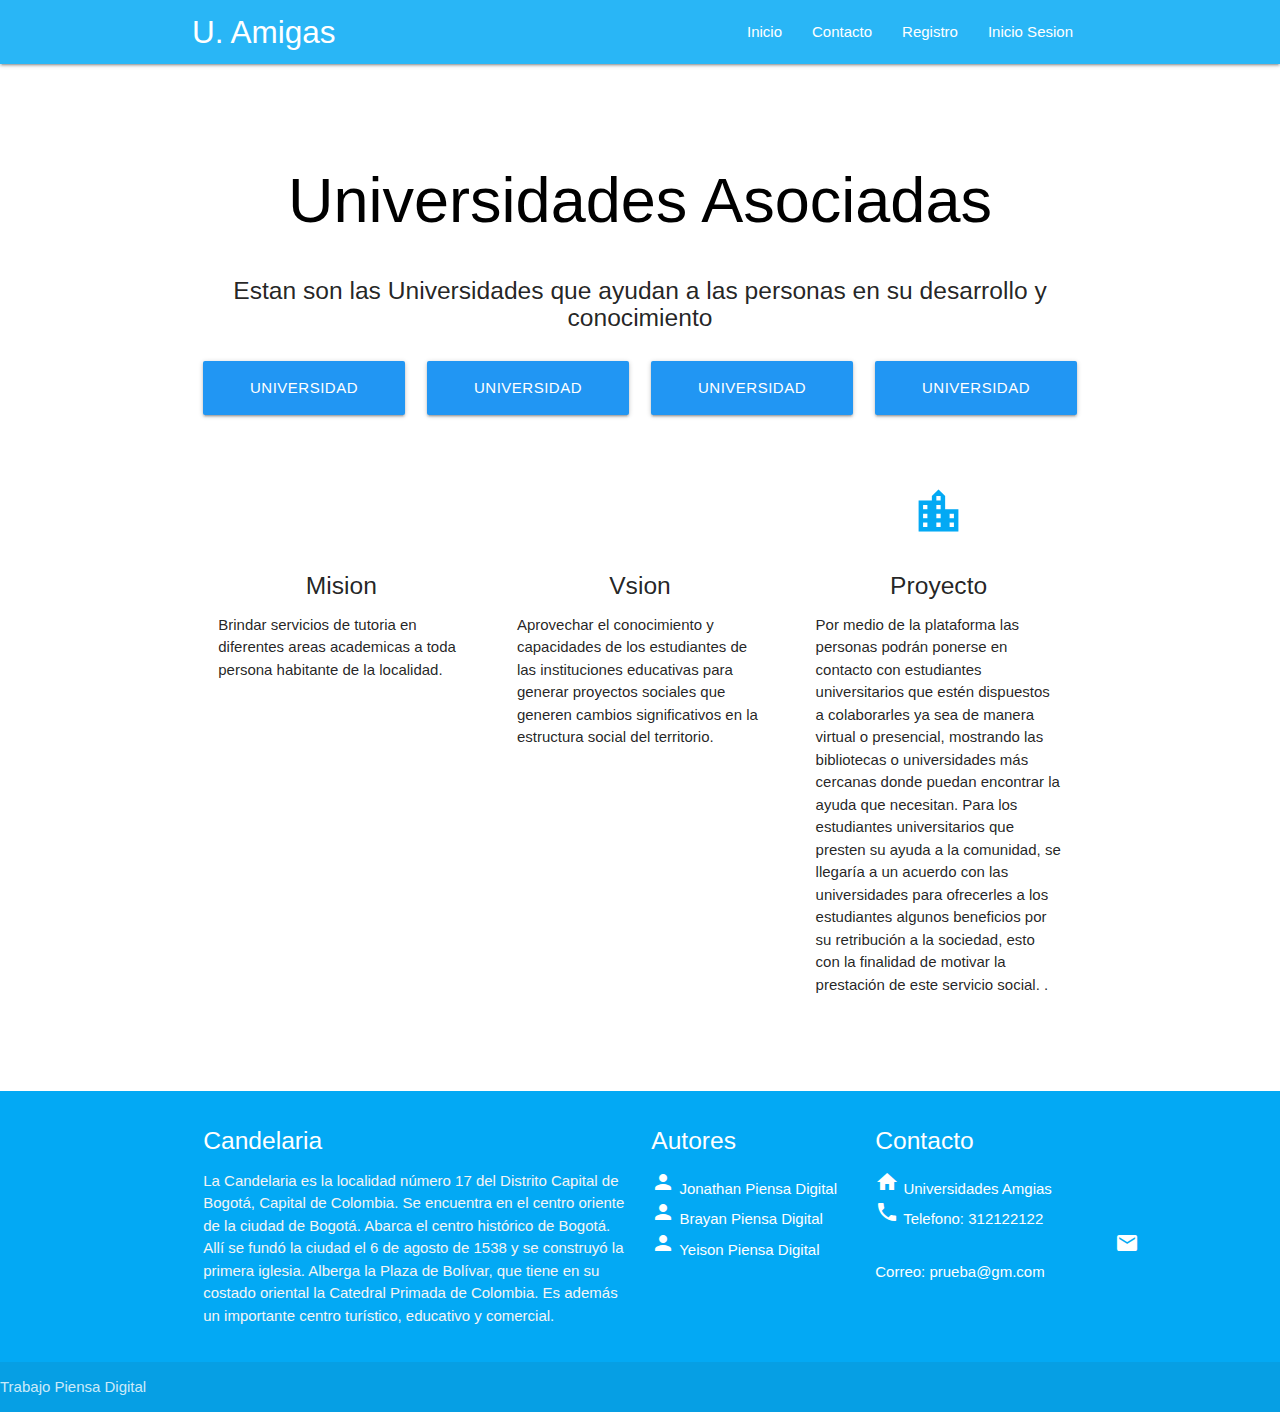
==== index.html @ 6384ec84 "Avance" ====
<!DOCTYPE html>
<html lang="en">

<head>
  <meta http-equiv="Content-Type" content="text/html; charset=UTF-8" />
  <meta name="viewport" content="width=device-width, initial-scale=1, maximum-scale=1.0" />
  <title>U. Amigas</title>

  <!-- CSS  -->
  <link href="https://fonts.googleapis.com/icon?family=Material+Icons" rel="stylesheet">
  <link href="css/materialize.css" type="text/css" rel="stylesheet" media="screen,projection" />
  <link href="css/style.css" type="text/css" rel="stylesheet" media="screen,projection" />
  <link rel="icon" href="http://download.seaicons.com/icons/icons8/windows-8/512/Science-University-icon.png" type="image/x-icon"
  />
  <link rel="shortcut icon" href="http://download.seaicons.com/icons/icons8/windows-8/512/Science-University-icon.png" type="image/x-icon"
  />
</head>

<body>
  <nav class="light-blue lighten-1 black-text" role="navigation">
    <div class="nav-wrapper container">
      <a id="logo-container" href="index.html" class="brand-logo ">U. Amigas</a>
      <div class="nav-wrapper black-text">
        <ul class="right">
          <li>
            <a href="index.html">Inicio</a>
          </li>

          <li>
            <a href="contacto.html">Contacto</a>
          </li>
          <li>
            <a href="registro.html">Registro</a>
          </li>
          <li>
              <a href="login.html">Inicio Sesion</a>
          </li>



        </ul>
      </div>
  </nav>

  </div>
  </nav>
  <div class="section no-pad-bot" id="index-banner">
    <div class="container">
      <br>
      <br>
      <h1 class="header center black-text">Universidades Asociadas</h1>
      <div class="row center">
        <h5 class="header col s12">Estan son las Universidades que ayudan a las personas en su desarrollo y conocimiento</h5>
      </div>
      <div class="row ">
        <div class="col s12 m6 l3">
          <a href="http://www.ucentral.edu.co/" target="_blank" class="btn-large waves-effect waves-light blue">Universidad Central</a>

        </div>
        <div class="col s12 m6 l3">
          <a href="http://www.unilibre.edu.co/" target="_blank" class="btn-large waves-effect waves-light blue">Universidad Libre</a>
        </div>
        <div class="col s12 m6 l3">
          <a href="http://unal.edu.co/" target="_blank" class="btn-large waves-effect waves-light blue">Universidad Nacional</a>
        </div>
        <div class="col s12 m6 l3">
          <a href="http://www.fuac.edu.co/aspirantes" target="_blank" class="btn-large waves-effect waves-light blue">Universidad Autonoma</a>
        </div>
      </div>
    </div>
  </div>
  </div>




  </div>

  </div>



  <div class="container">
    <div class="section">

      <!--   Icon Section   -->
      <div class="row">
        <div class="col s12 m4">
          <div class="icon-block">
            <h2 class="center light-blue-text">
              <i class="material-icons">how_to_reg</i>
            </h2>
            <h5 class="center">Mision</h5>

            <p class="light">Brindar servicios de tutoria en diferentes areas academicas a toda persona habitante de la localidad.</p>
          </div>
        </div>

        <div class="col s12 m4">
          <div class="icon-block">
            <h2 class="center light-blue-text">
              <i class="material-icons">how_to_reg</i>
            </h2>
            <h5 class="center">Vsion</h5>

            <p class="light">Aprovechar el conocimiento y capacidades de los estudiantes de las instituciones educativas para generar proyectos
              sociales que generen cambios significativos en la estructura social del territorio. </p>
          </div>
        </div>

        <div class="col s12 m4">
          <div class="icon-block">
            <h2 class="center light-blue-text">
              <i class="material-icons">location_city</i>
            </h2>
            <h5 class="center">Proyecto</h5>

            <p class="light">Por medio de la plataforma las personas podrán ponerse en contacto con estudiantes universitarios que estén dispuestos a colaborarles ya sea de manera virtual o presencial, mostrando las bibliotecas o universidades más cercanas donde puedan encontrar la ayuda que necesitan. 
                Para los estudiantes universitarios que presten su ayuda a la comunidad, se llegaría a un acuerdo con las universidades para ofrecerles a los estudiantes algunos beneficios por su retribución a la sociedad, esto con la finalidad de motivar la prestación de este servicio social.  
                 .</p>
          </div>
        </div>
      </div>

    </div>
    <br>
    <br>
  </div>

  <footer class="page-footer light-blue">
    <div class="container">
      <div class="row">
        <div class="col l6 s12">
          <h5 class="white-text">Candelaria</h5>
          <p class="grey-text text-lighten-4">La Candelaria es la localidad número 17 del Distrito Capital de Bogotá, Capital de Colombia. Se encuentra en el centro oriente de la ciudad de Bogotá. Abarca el centro histórico de Bogotá. Allí se fundó la ciudad el 6 de agosto de 1538 y se construyó la primera iglesia. Alberga la Plaza de Bolívar, que tiene en su costado oriental la Catedral Primada de Colombia. Es además un importante centro turístico, educativo y comercial.

            </p>


        </div>
        <div class="col l3 s12">
            <h5 class="white-text">Autores</h5>
            <ul>
              <li>
                  <i class="material-icons">
                      person
                      </i>
                <a class="white-text" href="#!">Jonathan Piensa Digital</a>
              </li>
              <li>
                  <i class="material-icons">
                      person
                      </i>
                <a class="white-text" href="#!">Brayan Piensa Digital</a>
              </li>
              <li>
                  <i class="material-icons">
                      person
                      </i>
                <a class="white-text" href="#!">Yeison Piensa Digital</a>
              </li>
            </ul>
          </div>
          <div class="col l3 s12">
            <h5 class="white-text">Contacto</h5>
            <ul>
              <li>
                  <i class="material-icons">
                      home
                      </i>
                <a class="white-text" href="#!">Universidades Amgias</a>
              </li>
              <li>
                  <i class="material-icons">
                      call
                      </i>
                <a class="white-text" href="#!">Telefono: 312122122</a>
              </li>
              <li>
                  <i class="material-icons">
                      alternate_email
                      </i>
                <a class="white-text" href="#!">Correo: prueba@gm.com</a>
              </li>
              
            </ul>
          </div>
        </div>
      </div>
      <div class="footer-copyright">
        Trabajo Piensa Digital
      </div>
    </footer>


  <!--  Scripts-->
  <script src="https://code.jquery.com/jquery-2.1.1.min.js"></script>
  <script src="js/materialize.js"></script>
  <script src="js/init.js"></script>

</body>

</html>
---- css/style.css ----
/* Custom Stylesheet */
/**
 * Use this file to override Materialize files so you can update
 * the core Materialize files in the future
 *
 * Made By MaterializeCSS.com
 */

.icon-block {
  padding: 0 15px;
}
.icon-block .material-icons {
	font-size: inherit;
}

.boton1 {
  background-color: #000080 !important;
}
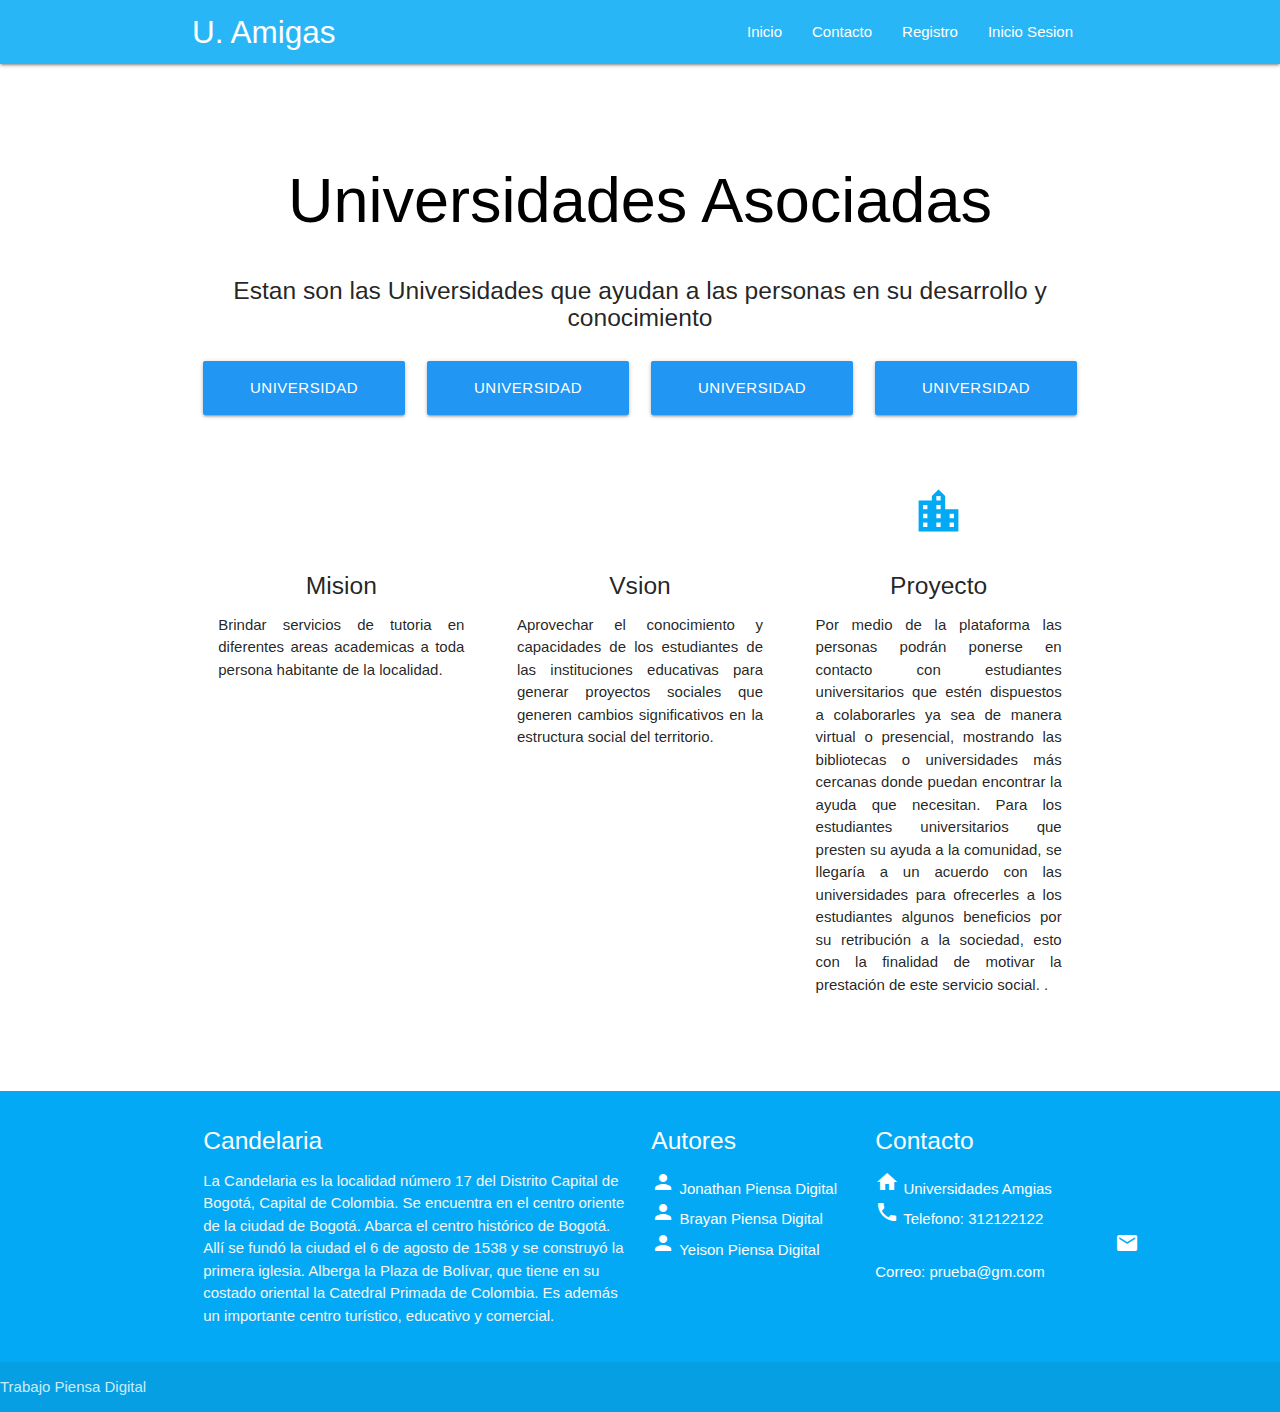
==== commit 890e0eec: "Avance 2" ====
--- a/index.html
+++ b/index.html
@@ -33,17 +33,16 @@
             <a href="registro.html">Registro</a>
           </li>
           <li>
-              <a href="login.html">Inicio Sesion</a>
-          </li>
-
-
-
+            <a href="login.html">Inicio Sesion</a>
+          </li>
         </ul>
       </div>
   </nav>
 
   </div>
   </nav>
+
+
   <div class="section no-pad-bot" id="index-banner">
     <div class="container">
       <br>
@@ -70,10 +69,6 @@
     </div>
   </div>
   </div>
-
-
-
-
   </div>
 
   </div>
@@ -92,7 +87,7 @@
             </h2>
             <h5 class="center">Mision</h5>
 
-            <p class="light">Brindar servicios de tutoria en diferentes areas academicas a toda persona habitante de la localidad.</p>
+            <p class="light" style="text-align: justify;">Brindar servicios de tutoria en diferentes areas academicas a toda persona habitante de la localidad.</p>
           </div>
         </div>
 
@@ -103,7 +98,7 @@
             </h2>
             <h5 class="center">Vsion</h5>
 
-            <p class="light">Aprovechar el conocimiento y capacidades de los estudiantes de las instituciones educativas para generar proyectos
+            <p class="light" style="text-align: justify;">Aprovechar el conocimiento y capacidades de los estudiantes de las instituciones educativas para generar proyectos
               sociales que generen cambios significativos en la estructura social del territorio. </p>
           </div>
         </div>
@@ -115,9 +110,12 @@
             </h2>
             <h5 class="center">Proyecto</h5>
 
-            <p class="light">Por medio de la plataforma las personas podrán ponerse en contacto con estudiantes universitarios que estén dispuestos a colaborarles ya sea de manera virtual o presencial, mostrando las bibliotecas o universidades más cercanas donde puedan encontrar la ayuda que necesitan. 
-                Para los estudiantes universitarios que presten su ayuda a la comunidad, se llegaría a un acuerdo con las universidades para ofrecerles a los estudiantes algunos beneficios por su retribución a la sociedad, esto con la finalidad de motivar la prestación de este servicio social.  
-                 .</p>
+            <p class="light" style="text-align: justify;">Por medio de la plataforma las personas podrán ponerse en contacto con estudiantes universitarios que estén dispuestos
+              a colaborarles ya sea de manera virtual o presencial, mostrando las bibliotecas o universidades más cercanas
+              donde puedan encontrar la ayuda que necesitan. Para los estudiantes universitarios que presten su ayuda a la
+              comunidad, se llegaría a un acuerdo con las universidades para ofrecerles a los estudiantes algunos beneficios
+              por su retribución a la sociedad, esto con la finalidad de motivar la prestación de este servicio social. .
+            </p>
           </div>
         </div>
       </div>
@@ -132,65 +130,68 @@
       <div class="row">
         <div class="col l6 s12">
           <h5 class="white-text">Candelaria</h5>
-          <p class="grey-text text-lighten-4">La Candelaria es la localidad número 17 del Distrito Capital de Bogotá, Capital de Colombia. Se encuentra en el centro oriente de la ciudad de Bogotá. Abarca el centro histórico de Bogotá. Allí se fundó la ciudad el 6 de agosto de 1538 y se construyó la primera iglesia. Alberga la Plaza de Bolívar, que tiene en su costado oriental la Catedral Primada de Colombia. Es además un importante centro turístico, educativo y comercial.
-
-            </p>
+          <p class="grey-text text-lighten-4">La Candelaria es la localidad número 17 del Distrito Capital de Bogotá, Capital de Colombia. Se encuentra en el
+            centro oriente de la ciudad de Bogotá. Abarca el centro histórico de Bogotá. Allí se fundó la ciudad el 6 de
+            agosto de 1538 y se construyó la primera iglesia. Alberga la Plaza de Bolívar, que tiene en su costado oriental
+            la Catedral Primada de Colombia. Es además un importante centro turístico, educativo y comercial.
+
+          </p>
 
 
         </div>
         <div class="col l3 s12">
-            <h5 class="white-text">Autores</h5>
-            <ul>
-              <li>
-                  <i class="material-icons">
-                      person
-                      </i>
-                <a class="white-text" href="#!">Jonathan Piensa Digital</a>
-              </li>
-              <li>
-                  <i class="material-icons">
-                      person
-                      </i>
-                <a class="white-text" href="#!">Brayan Piensa Digital</a>
-              </li>
-              <li>
-                  <i class="material-icons">
-                      person
-                      </i>
-                <a class="white-text" href="#!">Yeison Piensa Digital</a>
-              </li>
-            </ul>
-          </div>
-          <div class="col l3 s12">
-            <h5 class="white-text">Contacto</h5>
-            <ul>
-              <li>
-                  <i class="material-icons">
-                      home
-                      </i>
-                <a class="white-text" href="#!">Universidades Amgias</a>
-              </li>
-              <li>
-                  <i class="material-icons">
-                      call
-                      </i>
-                <a class="white-text" href="#!">Telefono: 312122122</a>
-              </li>
-              <li>
-                  <i class="material-icons">
-                      alternate_email
-                      </i>
-                <a class="white-text" href="#!">Correo: prueba@gm.com</a>
-              </li>
-              
-            </ul>
-          </div>
-        </div>
-      </div>
-      <div class="footer-copyright">
-        Trabajo Piensa Digital
-      </div>
-    </footer>
+          <h5 class="white-text">Autores</h5>
+          <ul>
+            <li>
+              <i class="material-icons">
+                person
+              </i>
+              <a class="white-text" href="#!">Jonathan Piensa Digital</a>
+            </li>
+            <li>
+              <i class="material-icons">
+                person
+              </i>
+              <a class="white-text" href="#!">Brayan Piensa Digital</a>
+            </li>
+            <li>
+              <i class="material-icons">
+                person
+              </i>
+              <a class="white-text" href="#!">Yeison Piensa Digital</a>
+            </li>
+          </ul>
+        </div>
+        <div class="col l3 s12">
+          <h5 class="white-text">Contacto</h5>
+          <ul>
+            <li>
+              <i class="material-icons">
+                home
+              </i>
+              <a class="white-text" href="#!">Universidades Amgias</a>
+            </li>
+            <li>
+              <i class="material-icons">
+                call
+              </i>
+              <a class="white-text" href="#!">Telefono: 312122122</a>
+            </li>
+            <li>
+              <i class="material-icons">
+                alternate_email
+              </i>
+              <a class="white-text" href="#!">Correo: prueba@gm.com</a>
+            </li>
+
+          </ul>
+        </div>
+      </div>
+    </div>
+    <div class="footer-copyright">
+      Trabajo Piensa Digital
+    </div>
+  </footer>
 
 
   <!--  Scripts-->
@@ -200,4 +201,4 @@
 
 </body>
 
-</html>
+</html>--- a/css/style.css
+++ b/css/style.css
@@ -15,4 +15,6 @@
 
 .boton1 {
   background-color: #000080 !important;
-}+}
+
+ 